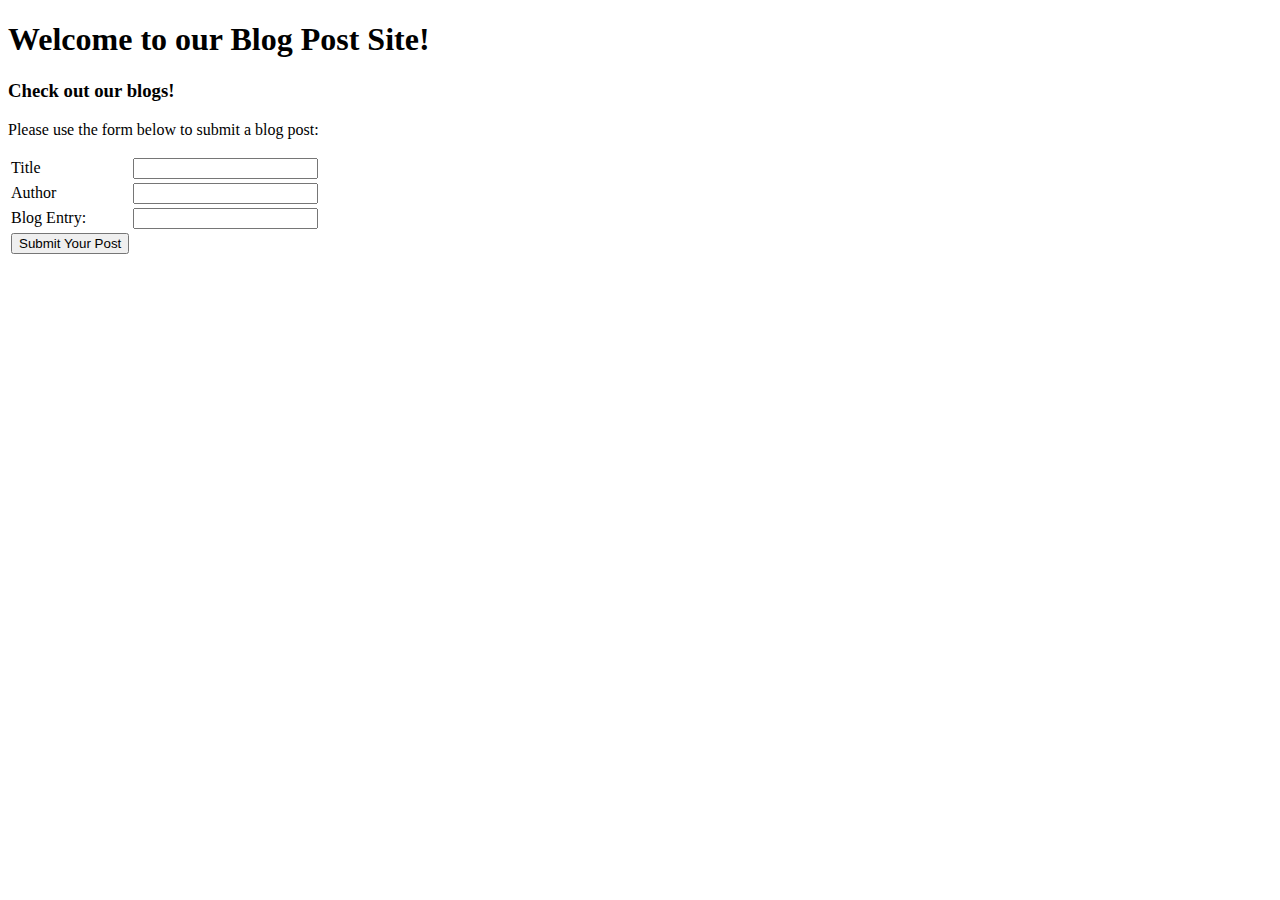
==== techtalentblog/src/main/resources/templates/blogpost/index.html @ 6e76e78c "added index page. included form to submit blogposts" ====
<!DOCTYPE html>
<html xmlns:th="http://www.thymeleaf.org">
<head>
    <meta charset="UTF-8">
    <meta name="viewport" content="width=device-width, initial-scale=1.0">
    <title>Blog Site</title>
</head>
<body>
    <h1>Welcome to our Blog Post Site!</h1>
    <h3>Check out our blogs!</h3>
</body>

<p>Please use the form below to submit a blog post:</p>
<form action="#" th:action="@{/}" th:object="${blogPost}" method="post">
<table>
<tr>
    <td>Title</td>
<td><input type="text" th:field="*{title}" /></td>
</tr>
<tr>
    <td>Author</td>
<td><input type="text" th:field="*{suthor}" /></td>
</tr>
<tr>
    <td>Blog Entry:</td>
<td><input type="text" th:field="*{blogEntry}" /></td>
</tr>
<tr>
<td><button type="submit">Submit Your Post</td>
</tr>

</table>

</form>



</html>
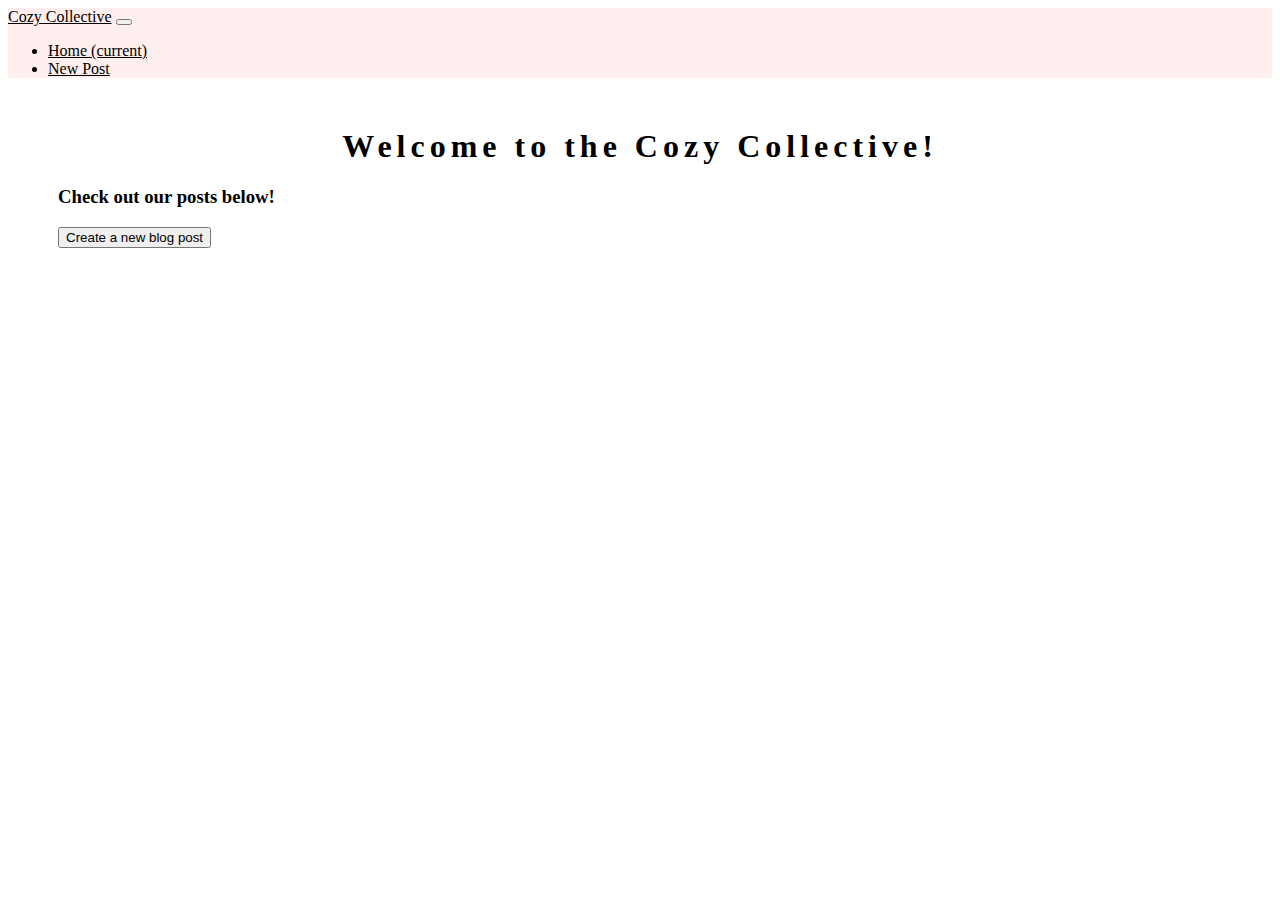
==== commit 1a5323f5: "Added bootstap styling" ====
--- a/techtalentblog/src/main/resources/templates/blogpost/index.html
+++ b/techtalentblog/src/main/resources/templates/blogpost/index.html
@@ -1,38 +1,76 @@
 <!DOCTYPE html>
 <html xmlns:th="http://www.thymeleaf.org">
+
 <head>
-    <meta charset="UTF-8">
-    <meta name="viewport" content="width=device-width, initial-scale=1.0">
-    <title>Blog Site</title>
+    <link rel="stylesheet" href="https://cdn.jsdelivr.net/npm/bootstrap@4.5.3/dist/css/bootstrap.min.css"
+        integrity="sha384-TX8t27EcRE3e/ihU7zmQxVncDAy5uIKz4rEkgIXeMed4M0jlfIDPvg6uqKI2xXr2" crossorigin="anonymous">
+        <link rel="stylesheet" href="/Style/style.css">
+        <meta charset="UTF-8">
+        <meta name="viewport" content="width=device-width, initial-scale=1.0">
+        <title>Blog Site</title>
 </head>
 <body>
-    <h1>Welcome to our Blog Post Site!</h1>
-    <h3>Check out our blogs!</h3>
-</body>
+<!-- Start Nav Bar -->
+<nav class="navbar navbar-light navbar-expand-lg navbar-light"  style="background-color: #FFEEEE;">
+    <a class="navbar-brand" href="#">Cozy Collective</a>
+    <button class="navbar-toggler" type="button" data-toggle="collapse" data-target="#navbarSupportedContent" aria-controls="navbarSupportedContent" aria-expanded="false" aria-label="Toggle navigation">
+      <span class="navbar-toggler-icon"></span>
+    </button>
+  
+    <div class="collapse navbar-collapse" id="navbarSupportedContent">
+      <ul class="navbar-nav mr-auto">
+        <li class="nav-item active">
+            <a class="nav-link active" href="/index.html">Home  <span class="sr-only">(current)</span></a>
+        </li>
+        <li class="nav-item">
+          <a class="nav-link" href="/blogpost/new">New Post</a>
+        </li>
+      </ul>
+    </div>
+  </nav>
+  <!-- End Nav bar -->
+  <div style="margin: 50px;" class="text-center">
 
-<p>Please use the form below to submit a blog post:</p>
-<form action="#" th:action="@{/}" th:object="${blogPost}" method="post">
-<table>
-<tr>
-    <td>Title</td>
-<td><input type="text" th:field="*{title}" /></td>
-</tr>
-<tr>
-    <td>Author</td>
-<td><input type="text" th:field="*{suthor}" /></td>
-</tr>
-<tr>
-    <td>Blog Entry:</td>
-<td><input type="text" th:field="*{blogEntry}" /></td>
-</tr>
-<tr>
-<td><button type="submit">Submit Your Post</td>
-</tr>
-
-</table>
-
-</form>
+  <H1>Welcome to the Cozy Collective!</H1>
+        <h3>Check out our posts below!</h3>
+        <a th:href="@{/blogpost/new}">
+            <button class="btn btn-info">Create a new blog post</button>
+            </a>
+        </div>
+        <div class="container">
+        
+    <div class="row">
+        <div th:each="blog:${posts}">
+            <div class="col-md-6">
+                <div class="panel panel-default">
+                    <div class ="panel-heading">
+                        <p th:text="${blog.title}"/>
+                    </div>
+                    <div class="panel-body">
+                        <p th:text="${blog.author}"/>
+                        <p th:text="${blog.blogEntry}"/>
+                    </div>
+                    <div class="panel-footer">
+                        <!-- Link to Update, Show, Destroy -->
+                    </div>
+                </div>
+            </div>
+        </div>
+</div>
 
 
 
+</div>
+
+
+
+
+    <script src="https://code.jquery.com/jquery-3.5.1.slim.min.js"
+        integrity="sha384-DfXdz2htPH0lsSSs5nCTpuj/zy4C+OGpamoFVy38MVBnE+IbbVYUew+OrCXaRkfj"
+        crossorigin="anonymous"></script>
+    <script src="https://cdn.jsdelivr.net/npm/bootstrap@4.5.3/dist/js/bootstrap.bundle.min.js"
+        integrity="sha384-ho+j7jyWK8fNQe+A12Hb8AhRq26LrZ/JpcUGGOn+Y7RsweNrtN/tE3MoK7ZeZDyx"
+        crossorigin="anonymous"></script>
+</body>
+
 </html>--- a/Style/style.css
+++ b/Style/style.css
@@ -0,0 +1,32 @@
+
+@font-face {
+    font-family: 'providence-bold';
+    src: url('../fonts/providence-bold.eot');
+    src: url('../fonts/providence-bold.eot?#iefix') format('embedded-opentype'),
+          url('../fonts/providence-bold.woff') format('woff'),
+          url('../fonts/providence-bold.ttf') format('truetype'),
+          url('../fonts/providence-bold.svg#providence-bold') format('svg');
+          font-weight: normal;
+          font-style: normal;
+        }
+body {
+    font-family: 'providence-bold', serif;
+    color: black;
+}
+a {
+    color: black;
+
+}
+/* WANT FONT SAME AS LOGO */
+h1 {
+    text-align: center;
+    letter-spacing: 5px;
+}
+
+.center 
+{
+    display: block;
+  margin-left: auto;
+  margin-right: auto;
+  width: 50%;
+}
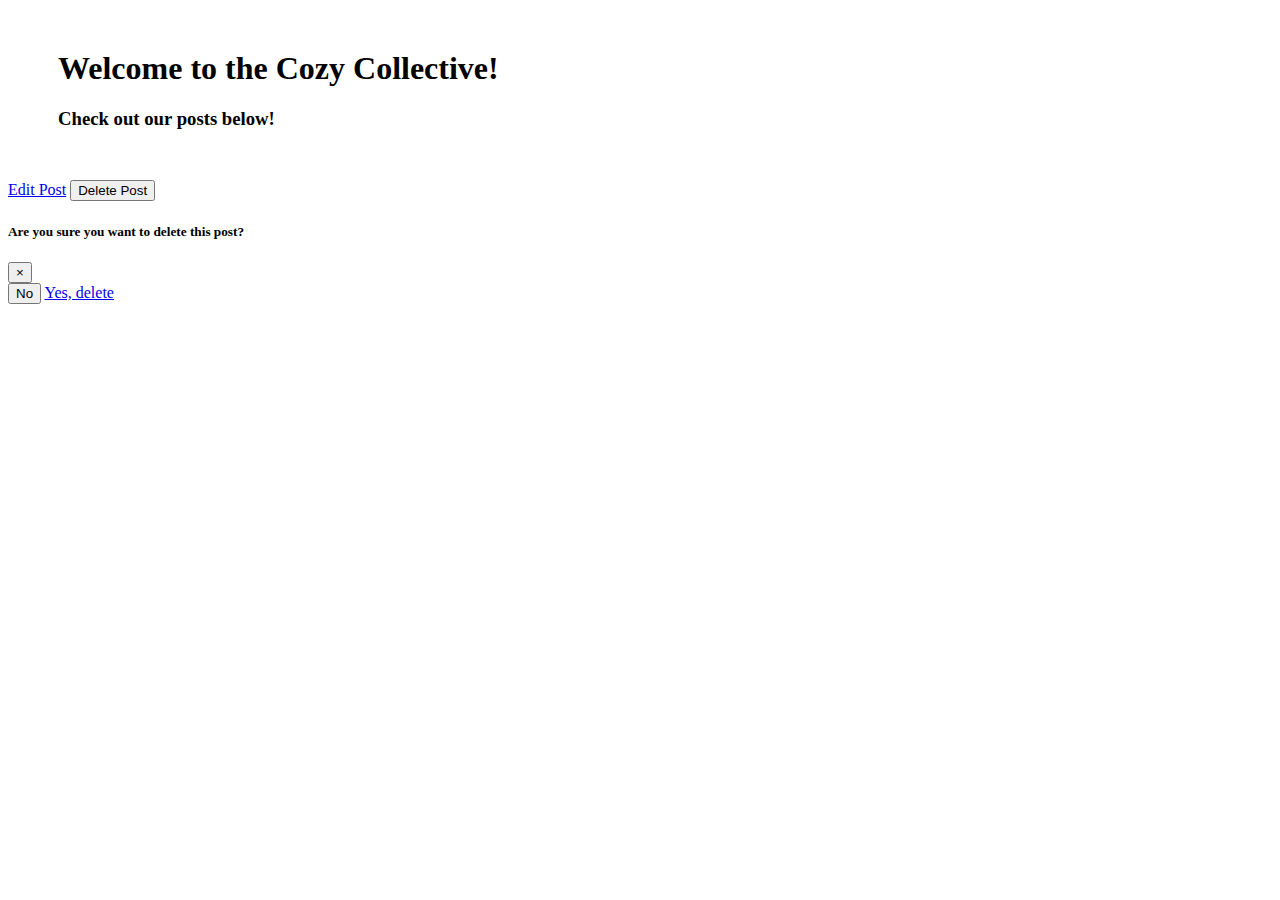
==== commit 6306aef6: "added fragments" ====
--- a/techtalentblog/src/main/resources/templates/blogpost/index.html
+++ b/techtalentblog/src/main/resources/templates/blogpost/index.html
@@ -2,75 +2,74 @@
 <html xmlns:th="http://www.thymeleaf.org">
 
 <head>
-    <link rel="stylesheet" href="https://cdn.jsdelivr.net/npm/bootstrap@4.5.3/dist/css/bootstrap.min.css"
-        integrity="sha384-TX8t27EcRE3e/ihU7zmQxVncDAy5uIKz4rEkgIXeMed4M0jlfIDPvg6uqKI2xXr2" crossorigin="anonymous">
-        <link rel="stylesheet" href="/Style/style.css">
-        <meta charset="UTF-8">
-        <meta name="viewport" content="width=device-width, initial-scale=1.0">
-        <title>Blog Site</title>
+    <meta charset="UTF-8">
+    <meta name="viewport" content="width=device-width, initial-scale=1.0">
+    <div th:replace="fragments/styling :: headStyles"></div>
+    <title>Blog Site</title>
 </head>
+
 <body>
-<!-- Start Nav Bar -->
-<nav class="navbar navbar-light navbar-expand-lg navbar-light"  style="background-color: #FFEEEE;">
-    <a class="navbar-brand" href="#">Cozy Collective</a>
-    <button class="navbar-toggler" type="button" data-toggle="collapse" data-target="#navbarSupportedContent" aria-controls="navbarSupportedContent" aria-expanded="false" aria-label="Toggle navigation">
-      <span class="navbar-toggler-icon"></span>
-    </button>
-  
-    <div class="collapse navbar-collapse" id="navbarSupportedContent">
-      <ul class="navbar-nav mr-auto">
-        <li class="nav-item active">
-            <a class="nav-link active" href="/index.html">Home  <span class="sr-only">(current)</span></a>
-        </li>
-        <li class="nav-item">
-          <a class="nav-link" href="/blogpost/new">New Post</a>
-        </li>
-      </ul>
+    <div th:replace="fragments/navbar :: navbar"></div>
+    <div style="margin: 50px;" class="text-center">
+
+        <H1>Welcome to the Cozy Collective!</H1>
+        <h3>Check out our posts below!</h3>
     </div>
-  </nav>
-  <!-- End Nav bar -->
-  <div style="margin: 50px;" class="text-center">
 
-  <H1>Welcome to the Cozy Collective!</H1>
-        <h3>Check out our posts below!</h3>
-        <a th:href="@{/blogpost/new}">
-            <button class="btn btn-info">Create a new blog post</button>
-            </a>
-        </div>
-        <div class="container">
-        
-    <div class="row">
-        <div th:each="blog:${posts}">
-            <div class="col-md-6">
-                <div class="panel panel-default">
-                    <div class ="panel-heading">
-                        <p th:text="${blog.title}"/>
+    <div class="container">
+        <div class="row de-flex justify-content-around">
+            <div th:each="blog:${posts}">
+                <div class="card col-md-6 p-0 mb-3">
+
+                    <div class="card-header">
+                        <h4 th:text="${blog.title}"></h4>
                     </div>
-                    <div class="panel-body">
-                        <p th:text="${blog.author}"/>
-                        <p th:text="${blog.blogEntry}"/>
+                    <div class="card-body">
+                        <p class="card-text" th:text="${blog.author}"></p>
+                        <p class="card-text" th:text="${blog.blogEntry}"></p>
                     </div>
-                    <div class="panel-footer">
-                        <!-- Link to Update, Show, Destroy -->
+                    <div class="card-footer">
+                        <div class="form-group">
+                            <a href="#" th:href="@{blogpost/edit/{id}(id=${blog.id})}" class="card-line btn btn-info">Edit Post</a>
+                            <!-- <a href="#" th:href="@{blogpost/delete/{id}(id=${blog.id})}" class="card-link btn btn-danger">Delete Post</a> -->
+                            <button type="button" class="btn btn-danger" data-toggle="modal" data-target="#exampleModal">
+                                Delete Post
+                              </button>
+                        </div>
+                        </form>
+                        <div class="modal fade" id="exampleModal" tabindex="-1" aria-labelledby="exampleModalLabel" aria-hidden="true">
+                            <div class="modal-dialog">
+                              <div class="modal-content">
+                                <div class="modal-header">
+                                  <h5 class="modal-title" id="exampleModalLabel">Are you sure you want to delete this post?</h5>
+                                  <button type="button" class="close" data-dismiss="modal" aria-label="Close">
+                                    <span aria-hidden="true">&times;</span>
+                                  </button>
+                                </div>
+                                <!-- <div class="modal-body">
+                                  ...
+                                </div> -->
+                                <div class="modal-footer">
+                                  <button type="button" class="btn btn-secondary" data-dismiss="modal">No</button>
+                                  <a  href="#" th:href="@{blogpost/delete/{id}(id=${blog.id})}" class="btn btn-danger">Yes, delete</a>
+                                </div>
+                              </div>
+                            </div>
+                          </div>
                     </div>
                 </div>
             </div>
         </div>
-</div>
+    </div>
+
+<!-- Button trigger modal -->
+
+  
+  <!-- Modal -->
+  
+    <div th:replace="fragments/styling :: bodyLinks"></div>
 
 
-
-</div>
-
-
-
-
-    <script src="https://code.jquery.com/jquery-3.5.1.slim.min.js"
-        integrity="sha384-DfXdz2htPH0lsSSs5nCTpuj/zy4C+OGpamoFVy38MVBnE+IbbVYUew+OrCXaRkfj"
-        crossorigin="anonymous"></script>
-    <script src="https://cdn.jsdelivr.net/npm/bootstrap@4.5.3/dist/js/bootstrap.bundle.min.js"
-        integrity="sha384-ho+j7jyWK8fNQe+A12Hb8AhRq26LrZ/JpcUGGOn+Y7RsweNrtN/tE3MoK7ZeZDyx"
-        crossorigin="anonymous"></script>
 </body>
 
 </html>